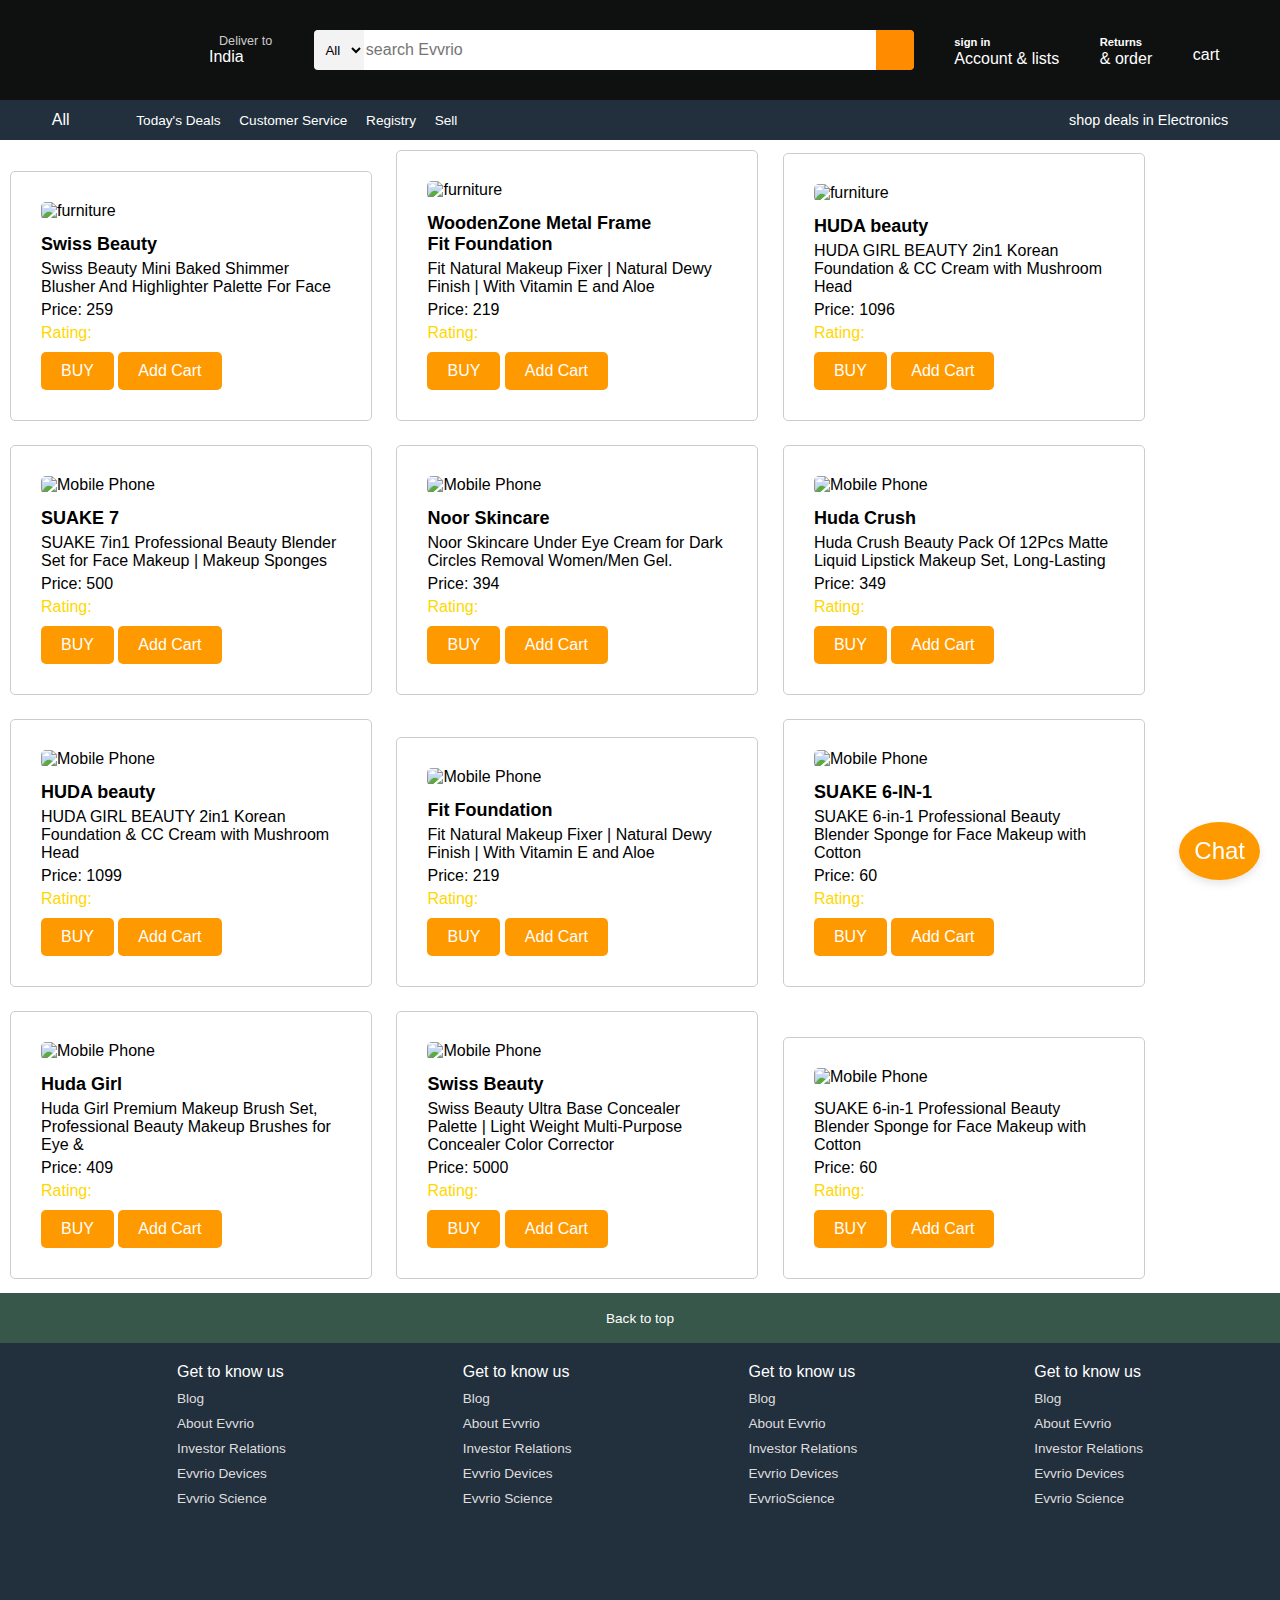
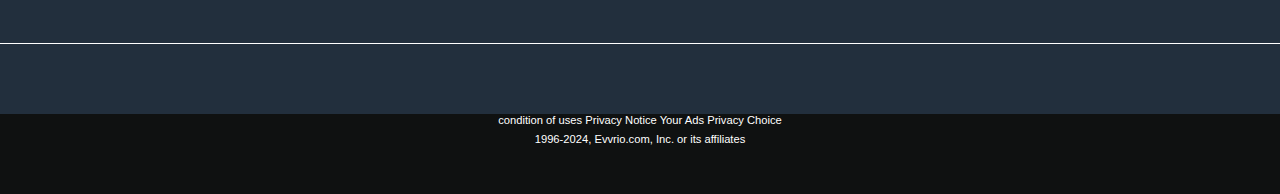
==== beauty.html @ a10519d7 "Add files via upload" ====
<!DOCTYPE html>
<html lang="en">
<head>
    <meta charset="UTF-8">
    <meta name="viewport" content="width=device-width, initial-scale=1.0">
   
    <link rel="icon" type="image/png" href="icon.png">
    <link rel="stylesheet"  href="https://cdnjs.cloudflare.com/ajax/libs/font-awesome/6.5.2/css/all.min.css" integrity="sha512-SnH5WK+bZxgPHs44uWIX+LLJAJ9/2PkPKZ5QiAj6Ta86w+fsb2TkcmfRyVX3pBnMFcV7oQPJkl9QevSCWr3W6A==" crossorigin="anonymous" referrerpolicy="no-referrer" /> 
    <link rel="stylesheet" href="style.css">
    <title>Evvrio-sell product</title>
</head>
<style>
    body {
      font-family: Arial, sans-serif;
    }
    .product {
      border: 1px solid #ccc;
      border-radius: 5px;
      margin: 10px;
      padding: 10px;
      width: 300px;
      display: inline-block;
      flex-wrap: wrap;
      justify-content: space-evenly;
      padding: 30px;
      overflow: hidden;
    }
    .product img {
      height: 300px;
      width: 100%;
      border-radius: 5px;
      background-size: cover;
      overflow: hidden;
    }
    .product-info {
      text-align: left;
      margin-top: 10px;
    }
    .product-info h3 {
      margin-top: 0;
      font-size: 18px;
    }
    .product-info p {
      margin: 5px 0;
    }
    .product-rating {
      color: gold;
    }
    .buy-button {
      display: inline-block;
      margin-top: 10px;
      padding: 10px 20px;
      background-color: #ff9900;
      color: white;
      text-align: center;
      border-radius: 5px;
      text-decoration: none;
      font-size: 16px;
    }
    .buy-button:hover {
      background-color: #e68a00;
    }
</style>
<body>
    <header>
        <div class="navbar">
            <div class="nav-logo border">
                <div class="logo"><a href="index.html"></a></div>
            </div>
            <div class="nav-address border">
                <a href="location.html"><p class="add-first">Deliver to</p></a>
                <div class="add-icon">
                    <a href="location.html"><i class="fa-solid fa-location-dot"></i></a>
                    <a href="location.html"><p class="add-second">India</p></a>
                </div>
            </div>
            <div class="nav-search">
                <select class="search-select">
                    <option>All</option>
                    <option>Toys</option>
                    <option><a href="mobile.html">Mobile</a></option>
                    <option>Beauty</option>
                    <option>Car/Moterbike</option>
                    <option>Electronics</option>
                    <option><a href="clothes.html">Clothes</a></option>
                </select>
                <input placeholder="search Evvrio" class="search-input">
                <div class="search-icon">
                    <i class="fa-solid fa-magnifying-glass"></i>
                </div>
            </div>
            <div class="nav-signin">
                <p><span><a href="sign.html">sign in</a></span></p>
                <p class="nav-second"><a href="sign.html">Account & lists</a></p>
            </div>
            <div class="nav-return">
                <p><span> Returns</span></p>
                <p class="nav-second"> & order</p>
            </div>
            <div class="new-cart">
                <a href="cart.html"><i class="fa-solid fa-cart-shopping"></i>
                cart</a>
            </div>
        </div>
        <div class="panel">
            <div class="panel-all">
                <i class="fa-solid fa-bars"></i>
                All
            </div>
            <div class="panel-ops">
                <p><a href="index.html">Today's Deals</a></p>
                <p><a href="service.html">Customer Service</a></p>
                <p><a href="#">Registry</a></p>
                <p><a href="sell.html">Sell</a></p>
            </div>
            <div class="panel-deals">
                shop deals in Electronics
            </div>
        </div>
    </header>

    <div class="product">
        <img src="b3.jpg" alt="furniture">
        <div class="product-info">
            <h3>Swiss Beauty</h3>
            <p>Swiss Beauty Mini Baked Shimmer Blusher And Highlighter Palette For Face</p>
            <p>Price: <i class="fa-solid fa-indian-rupee-sign"></i>259</p>
            <div class="product-rating">
                Rating:
                <span class="fa fa-star checked"></span>
                <span class="fa fa-star checked"></span>
                <span class="fa fa-star checked"></span>
                <span class="fa fa-star"></span>
                <span class="fa fa-star"></span>
            </div>
            <a href="#" class="buy-button">BUY</a>
            <a href="#" class="buy-button"> <i class="fa-solid fa-cart-plus"></i>Add Cart</a>
        </div>
    </div>

    <div class="product">
        <img src="b8.jpg" alt="furniture">
        <div class="product-info">
            <h3>WoodenZone Metal Frame</h3>
            <h3>Fit Foundation</h3>
            <p>Fit Natural Makeup Fixer | Natural Dewy Finish | With Vitamin E and Aloe</p>
            <p>Price: <i class="fa-solid fa-indian-rupee-sign"></i>219</p>
            <div class="product-rating">
                Rating:
                <span class="fa fa-star checked"></span>
                <span class="fa fa-star checked"></span>
                <span class="fa fa-star"></span>
                <span class="fa fa-star"></span>
                <span class="fa fa-star"></span>
            </div>
            <a href="#" class="buy-button">BUY</a>
            <a href="#" class="buy-button"> <i class="fa-solid fa-cart-plus"></i>Add Cart</a>
        </div>
    </div>

    <div class="product">
        <img src="b7.jpg" alt="furniture">
        <div class="product-info">
            <h3>HUDA beauty</h3>
            <p>HUDA GIRL BEAUTY 2in1 Korean Foundation & CC Cream with Mushroom Head</p>
            <p>Price: <i class="fa-solid fa-indian-rupee-sign"></i>1096</p>
            <div class="product-rating">
                Rating:
                <span class="fa fa-star checked"></span>
                <span class="fa fa-star checked"></span>
                <span class="fa fa-star checked"></span>
                <span class="fa fa-star"></span>
                <span class="fa fa-star"></span>
            </div>
            <a href="#" class="buy-button">BUY</a>
            <a href="#" class="buy-button"> <i class="fa-solid fa-cart-plus"></i>Add Cart</a>
        </div>
    </div>

    <div class="product">
        <img src="b4.jpg" alt="Mobile Phone">
        <div class="product-info">
            <h3>SUAKE 7</h3>
            <p>SUAKE 7in1 Professional Beauty Blender Set for Face Makeup | Makeup Sponges</p>
            <p>Price: <i class="fa-solid fa-indian-rupee-sign"></i>500</p>
            <div class="product-rating">
                Rating:
                <span class="fa fa-star checked"></span>
                <span class="fa fa-star checked"></span>
                <span class="fa fa-star checked"></span>
                <span class="fa fa-star"></span>
                <span class="fa fa-star"></span>
            </div>
            <a href="#" class="buy-button">BUY</a>
            <a href="#" class="buy-button"> <i class="fa-solid fa-cart-plus"></i>Add Cart</a>
        </div>
    </div>

    <div class="product">
        <img src="b5.jpg" alt="Mobile Phone">
        <div class="product-info">
            <h3>Noor Skincare</h3>
            <p>Noor Skincare Under Eye Cream for Dark Circles Removal Women/Men Gel.</p>
            <p>Price: <i class="fa-solid fa-indian-rupee-sign"></i>394</p>
            <div class="product-rating">
                Rating:
                <span class="fa fa-star checked"></span>
                <span class="fa fa-star checked"></span>
                <span class="fa fa-star checked"></span>
                <span class="fa fa-star"></span>
                <span class="fa fa-star"></span>
            </div>
            <a href="#" class="buy-button">BUY</a>
            <a href="#" class="buy-button"> <i class="fa-solid fa-cart-plus"></i>Add Cart</a>
        </div>
    </div>

    <div class="product">
        <img src="b6.jpg" alt="Mobile Phone">
        <div class="product-info">
            <h3>Huda Crush</h3>
            <p>Huda Crush Beauty Pack Of 12Pcs Matte Liquid Lipstick Makeup Set, Long-Lasting</p>
            <p>Price: <i class="fa-solid fa-indian-rupee-sign"></i>349</p>
            <div class="product-rating">
                Rating:
                <span class="fa fa-star checked"></span>
                <span class="fa fa-star checked"></span>
                <span class="fa fa-star checked"></span>
                <span class="fa fa-star"></span>
                <span class="fa fa-star"></span>
            </div>
            <a href="#" class="buy-button">BUY</a>
            <a href="#" class="buy-button"> <i class="fa-solid fa-cart-plus"></i>Add Cart</a>
        </div>
    </div>

    <div class="product">
        <img src="b7.jpg" alt="Mobile Phone">
        <div class="product-info">
            <h3>HUDA beauty</h3>
            <p>HUDA GIRL BEAUTY 2in1 Korean Foundation & CC Cream with Mushroom Head</p>
            <p>Price: <i class="fa-solid fa-indian-rupee-sign"></i>1099</p>
            <div class="product-rating">
                Rating:
                <span class="fa fa-star checked"></span>
                <span class="fa fa-star checked"></span>
                <span class="fa fa-star checked"></span>
                <span class="fa fa-star"></span>
                <span class="fa fa-star"></span>
            </div>
            <a href="#" class="buy-button">BUY</a>
            <a href="#" class="buy-button"> <i class="fa-solid fa-cart-plus"></i>Add Cart</a>
        </div>
    </div>

    <div class="product">
        <img src="b8.jpg" alt="Mobile Phone">
        <div class="product-info">
            <h3>Fit Foundation</h3>
            <p>Fit Natural Makeup Fixer | Natural Dewy Finish | With Vitamin E and Aloe</p>
            <p>Price: <i class="fa-solid fa-indian-rupee-sign"></i>219</p>
            <div class="product-rating">
                Rating:
                <span class="fa fa-star checked"></span>
                <span class="fa fa-star checked"></span>
                <span class="fa fa-star checked"></span>
                <span class="fa fa-star"></span>
                <span class="fa fa-star"></span>
            </div>
            <a href="#" class="buy-button">BUY</a>
            <a href="#" class="buy-button"> <i class="fa-solid fa-cart-plus"></i>Add Cart</a>
            </div>
    </div>

    <div class="product">
        <img src="b2.jpg" alt="Mobile Phone">
        <div class="product-info">
            <h3>SUAKE 6-IN-1</h3>
            <p>SUAKE 6-in-1 Professional Beauty Blender Sponge for Face Makeup with Cotton</p>
            <p>Price: <i class="fa-solid fa-indian-rupee-sign"></i>60</p>
            <div class="product-rating">
                Rating:
                <span class="fa fa-star checked"></span>
                <span class="fa fa-star checked"></span>
                <span class="fa fa-star checked"></span>
                <span class="fa fa-star"></span>
                <span class="fa fa-star"></span>
            </div>
            <a href="#" class="buy-button">BUY</a>
            <a href="#" class="buy-button"> <i class="fa-solid fa-cart-plus"></i>Add Cart</a>
        </div>
    </div>

    <div class="product">
        <img src="b10.jpg" alt="Mobile Phone">
        <div class="product-info">
            <h3>Huda Girl</h3>
            <p>Huda Girl Premium Makeup Brush Set, Professional Beauty Makeup Brushes for Eye &</p>
            <p>Price: <i class="fa-solid fa-indian-rupee-sign"></i>409</p>
            <div class="product-rating">
                Rating:
                <span class="fa fa-star checked"></span>
                <span class="fa fa-star checked"></span>
                <span class="fa fa-star checked"></span>
                <span class="fa fa-star"></span>
                <span class="fa fa-star"></span>
            </div>
            <a href="#" class="buy-button">BUY</a>
            <a href="#" class="buy-button"> <i class="fa-solid fa-cart-plus"></i>Add Cart</a>
        </div>
    </div>

    <div class="product">
        <img src="b1.jpg" alt="Mobile Phone">
        <div class="product-info">
            <h3>Swiss Beauty</h3>
            <p>Swiss Beauty Ultra Base Concealer Palette | Light Weight Multi-Purpose Concealer Color Corrector</p>
            <p>Price: <i class="fa-solid fa-indian-rupee-sign"></i>5000</p>
            <div class="product-rating">
                Rating:
                <span class="fa fa-star checked"></span>
                <span class="fa fa-star checked"></span>
                <span class="fa fa-star checked"></span>
                <span class="fa fa-star"></span>
                <span class="fa fa-star"></span>
            </div>
            <a href="#" class="buy-button">BUY</a>
            <a href="#" class="buy-button"> <i class="fa-solid fa-cart-plus"></i>Add Cart</a>
        </div>
    </div>

    <div class="product">
        <img src="b2.jpg" alt="Mobile Phone">
        <div class="product-info">
            <p>SUAKE 6-in-1 Professional Beauty Blender Sponge for Face Makeup with Cotton</p>
            <p>Price: <i class="fa-solid fa-indian-rupee-sign"></i>60</p>
            <div class="product-rating">
                Rating:
                <span class="fa fa-star checked"></span>
                <span class="fa fa-star checked"></span>
                <span class="fa fa-star checked"></span>
                <span class="fa fa-star"></span>
                <span class="fa fa-star"></span>
            </div>
            <a href="#" class="buy-button">BUY</a>
            <a href="#" class="buy-button"> <i class="fa-solid fa-cart-plus"></i>Add Cart</a>
        </div>
    </div>
    <div id="chatbot">
        <button id="chatbot-button" class="chatbot-button">
            <i class="fa-solid fa-comments"></i> Chat
        </button>
        <div id="chatbot-widget" class="chatbot-widget">
            <div class="chatbot-header">
                <h3>Chat with us</h3>
                <button id="close-chatbot" class="close-chatbot">&times;</button>
            </div>
            <div class="chatbot-messages">
                <!-- Chat messages will appear here -->
            </div>
            <div class="chatbot-input">
                <input type="text" id="chatbot-input-field" placeholder="Type a message...">
                <button id="send-chatbot-message" class="send-chatbot-message">
                    <i class="fa-solid fa-paper-plane"></i>
                </button>
            </div>
        </div>
    </div>

    <footer>
        <div class="foot-panel1">
        Back to top
    </div>
    <div class="foot-panel2">
        <ul>
            <p>Get to know us</p>
    <a> Blog </a>
    <a>About Evvrio </a>
    <a> Investor Relations </a>
    <a> Evvrio Devices </a>
    <a>  Evvrio Science  </a>
        </ul>
        <ul>
            <p>Get to know us</p>
    <a> Blog </a>
    <a>About Evvrio </a>
    <a> Investor Relations </a>
    <a> Evvrio Devices </a>
    <a>  Evvrio Science  </a>
        </ul>
        <ul>
            <p>Get to know us</p>
    <a> Blog </a>
    <a>About Evvrio </a>
    <a> Investor Relations </a>
    <a> Evvrio Devices </a>
    <a>  EvvrioScience  </a>
        </ul>
        <ul>
            <p>Get to know us</p>
    <a> Blog </a>
    <a>About Evvrio </a>
    <a> Investor Relations </a>
    <a> Evvrio Devices </a>
    <a>  Evvrio Science  </a>
        </ul>
    </div>
    <div class="foot-panel3">
        <div class="logo">

        </div>
    </div>
    <div class="foot-panel4">
        <div class="pages">
            <a> condition of uses </a>
            <a> Privacy Notice </a>
            <a> Your Ads  Privacy Choice </a>
        </div>
        <div class="copyright">
            1996-2024, Evvrio.com, Inc. or its affiliates
        </div>
    </div>
    </footer>
    <script>
        document.getElementById('chatbot-button').addEventListener('click', function() {
            document.getElementById('chatbot-widget').style.display = 'block';
        });
    
        document.getElementById('close-chatbot').addEventListener('click', function() {
            document.getElementById('chatbot-widget').style.display = 'none';
        });

        function getBotResponse(userMessage) {
            const responses = {
                "hello": "Hi there! How can I help you today?",
                "hi": "Hello! What can I assist you with?",
                "help": "Sure, I'm here to help. What do you need assistance with?",
                "price": "Could you please specify the product you are inquiring about?",
                "return": "You can return products within 30 days of receipt. Please visit our returns page for more details.",
                "shipping": "Shipping is free for orders over $50. Standard shipping takes 5-7 business days.",
                "problem": "Tell me what is your Problem and How I can help you",
            };

            let lowerCaseMessage = userMessage.toLowerCase();
            return responses[lowerCaseMessage] || " Jai Shree Ram 🙏";
        }

        document.getElementById('send-chatbot-message').addEventListener('click', function() {
            var inputField = document.getElementById('chatbot-input-field');
            var userMessage = inputField.value.trim();
            if (userMessage) {
                var userMessageContainer = document.createElement('div');
                userMessageContainer.textContent = userMessage;
                userMessageContainer.className = 'chatbot-user-message';
                document.querySelector('.chatbot-messages').appendChild(userMessageContainer);
                
                // Get bot response
                var botResponse = getBotResponse(userMessage);
                var botMessageContainer = document.createElement('div');
                botMessageContainer.textContent = botResponse;
                botMessageContainer.className = 'chatbot-bot-message';
                document.querySelector('.chatbot-messages').appendChild(botMessageContainer);

                inputField.value = '';
            }
        });

        document.getElementById('chatbot-input-field').addEventListener('keypress', function(event) {
            if (event.key === 'Enter') {
                document.getElementById('send-chatbot-message').click();
            }
        });
    </script>
</body>
</html>
---- style.css ----
*{
    margin: 0;

    font-family: Arial, Helvetica, sans-serif;
    border: border-box;
}
.navbar{
    height: 60px;
    background-color: #0f1111;
    color: white;
    display: flex;
    align-items: center;
    justify-content: space-evenly;
}


.nav-logo{
    height:50px;
    width:100px;
}
a {
    color: inherit; /* Inherit karne se <a> tag ke color property ko <p> tag ke color property se match karega */
    text-decoration: none; /* Text decoration ko remove karne ke liye */
}
.logo{
    background-image: url(amazon_logo.png);
    background-size: cover;
    height:50px;
    width: 100%;
   
}

.border {
    border: 1.5px solid transparent;
}
.border:hover{
    border: 1.5px solid white;
}

.add-first{
color: #cccccc;
font-size: 0.79rem;
margin-left: 15px;
}

.add-second{
font-size: 1rem;
margin-left: 5px; 
}

.add-icon {
    display: flex;
    align-items:center ;
}
.nav-signin:hover{
    border:1.5px solid white;
}
.nav-return:hover{
    border:1.5px solid white;
}
.nav-search{
    display: flex;
    justify-content:space-evenly ;
    background-color: pink;
    width:600px;
    height: 40px;
    border-radius: 5px;
}

.search-select{
background-color: #f3f3f3;
width:50px;
text-align: center;
border-bottom-left-radius: 4px;
border-top-left-radius: 4px;
border: none;
}

.search-input{
    width: 100%;
    font-size: 1rem;
    border: none;
}

.search-icon {
    width: 45px;
    display: flex;
    justify-content: center;
    align-items: center;
    font-size: 1.2rem;
    background-color: rgb(255, 140, 0);
    border-bottom-right-radius: 4px;
    border-top-right-radius: 4px;
    color: #0f1111;
}
.nav-search:hover{
    border:2px solid orange;
}
span{
    font-size: 0.7rem;
    font-weight: 700;
}
.new-cart i {
    font-size: 30px;
}
.new-cart {
    font: size 0.85rem;
    font-weight:700px;
}
.panel{
    height: 40px;
    background-color: #222f3d;
    display: flex;
    color: white;
    align-items: center;
    justify-content: space-evenly ;
}
.panel-ops p {
    display: inline;
    margin-left: 15px;

}
.panel-ops{
    width: 70%;
    font-size: 0.85rem;
}
.panel-ops p:hover{
    border:1.5px solid white;
}
.panel-deals{
    font-size: 0.9rem;

}
.hero-section{
    background-image: url(hero_image.jpg);
    height: 350px;
    background-size: cover;
    display: flex;
    justify-content: center;
    align-items: flex-end;
   animation: changeBackground 10s infinite linear;
        }

      /*  @keyframes changeBackground {
            0% { background-image: url('hero_image.jpg'); }
            10% { background-image: url('mother\ day.jpg'); }
            20% { background-image: url('image3.jpg'); }
            30% { background-image: url('image4.jpg'); }
            40% { background-image: url('image5.jpg'); }
            50% { background-image: url('image6.jpg'); }
            60% { background-image: url('image7.jpg'); }
            70% { background-image: url('image8.jpg'); }
            80% { background-image: url('image9.jpg'); }
            90% { background-image: url('image10.jpg'); }
            100% { background-image: url('image11.jpg'); }
        }*/
.new-cart:hover{
    border:1.5px solid white;
}
.hero-msg{
    background-color: white;
    color: black;
    height: 40px;
    display: flex;
    align-items: center;
    justify-content: center;
    font-size: 0.85rem;
    width: 80%;
    margin-bottom: 25px;




}
.hero-msg a {
    color: #007185;

}
.shop-section{
    display: flex;
    flex-wrap:wrap;
    justify-content: space-evenly;
    background-color: #e2e7e2;
}
.box {
    
    height: 400px;
    width: 22%;
     background-color: white;
     padding: 20px 0px 15px;
     margin-top: 15px;
}
.box-img{
    height: 300px;
    background-size: cover;
    margin-top: 1rem;
    margin-bottom:1rem ;

}
.box-content{
    margin-left: 1rem;
    margin-right: 1rem;
}
.footer{
    margin-top: 15px;
}
.foot-panel1 {
    background-color:#37574a;
    color: white;
    height: 50px;
    display: flex;
    justify-content: center;
    align-items: center;
    font-size: 0.85rem;

}
.foot-panel2{
    background-color: #222f3d;
    color: white;
    height: 300px;
    display: flex;
    justify-content: space-evenly;
}
ul{
    margin-top: 20px;
}
ul a {
    display: block;
    margin-top: 10px ;
    font-size: 0.85rem;
    color: #dddddd;
}
.foot-panel3{
    background-color: #222f3d;
    color: white;
    border-top: 0.5px solid white;
    height:70px;
    display: flex;
    justify-content: center;
    align-items: center;

}

.logo{
    background-image: url("amazon_logo.png");
    background-size: cover;
    height:50px;
    width: 100px;
}
.foot-panel4{
    background-color: #0f1111;
    color: white;
    font-size: 0.7rem;
    height: 80px;
   text-align: center;
}
.pages{
font-size: 0.7rem;

}
.copyright{
    font-size: 0.7rem;
    text-align: center;
    padding-top: 7px;
    
}
.buy-button {
    display: inline-block;
    margin-top: 10px;
    padding: 10px 20px;
    background-color: #ff9900;
    color: white;
    text-align: center;
    border-radius: 5px;
    text-decoration: none;
    font-size: 16px;
  }
  .buy-button:hover {
    background-color: #e68a00;
  }
  /* Chatbot button styles */
#chatbot {
    position: fixed;
    bottom: 20px;
    right: 20px;
    z-index: 1000;
}

.chatbot-button {
    background-color: #ff9900;
    border: none;
    border-radius: 50%;
    color: white;
    padding: 15px;
    font-size: 24px;
    cursor: pointer;
    box-shadow: 0 4px 8px rgba(0, 0, 0, 0.1);
}

.chatbot-widget {
    display: none;
    position: fixed;
    bottom: 80px;
    right: 20px;
    width: 300px;
    max-width: 90%;
    background: white;
    border-radius: 10px;
    box-shadow: 0 4px 16px rgba(0, 0, 0, 0.2);
    overflow: hidden;
    z-index: 1001;
}

.chatbot-header {
    display: flex;
    justify-content: space-between;
    align-items: center;
    padding: 10px;
    background-color: #232f3e;
    color: white;
    border-bottom: 1px solid #ddd;
}

.chatbot-messages {
    height: 200px;
    padding: 10px;
    overflow-y: auto;
    border-bottom: 1px solid #ddd;
}

.chatbot-input {
    display: flex;
    padding: 10px;
}

#chatbot-input-field {
    flex-grow: 1;
    padding: 8px;
    border: 1px solid #ddd;
    border-radius: 5px;
    margin-right: 5px;
}

.send-chatbot-message {
    background-color: #ff9900;
    border: none;
    color: white;
    padding: 10px;
    cursor: pointer;
    border-radius: 5px;
}

.close-chatbot {
    background: none;
    border: none;
    color: white;
    font-size: 24px;
    cursor: pointer;
}
@media (max-width: 600px) {
           .nav-search, .nav-address, .nav-signin, .nav-return, .new-cart {
               flex-basis: 100%;
               text-align: center;
               margin: 5px 0;
           }
           .nav-search {
               flex-grow: 0;
           }
           .shop-section {
               display: block;
           }
           .box {
               width: 100%;
               margin: 10px 0;
           }
       }

       @media (min-width: 601px) and (max-width: 1024px) {
           .nav-search input {
               padding: 10px;
           }
           .shop-section {
               justify-content: space-around;
           }
           .box {
               width: 48%;
           }
       }

       @media (min-width: 1025px) {
           .navbar {
               padding: 20px;
           }
           .shop-section {
               justify-content: space-between;
           }
           .box {
               width: 23%;
           }
       }
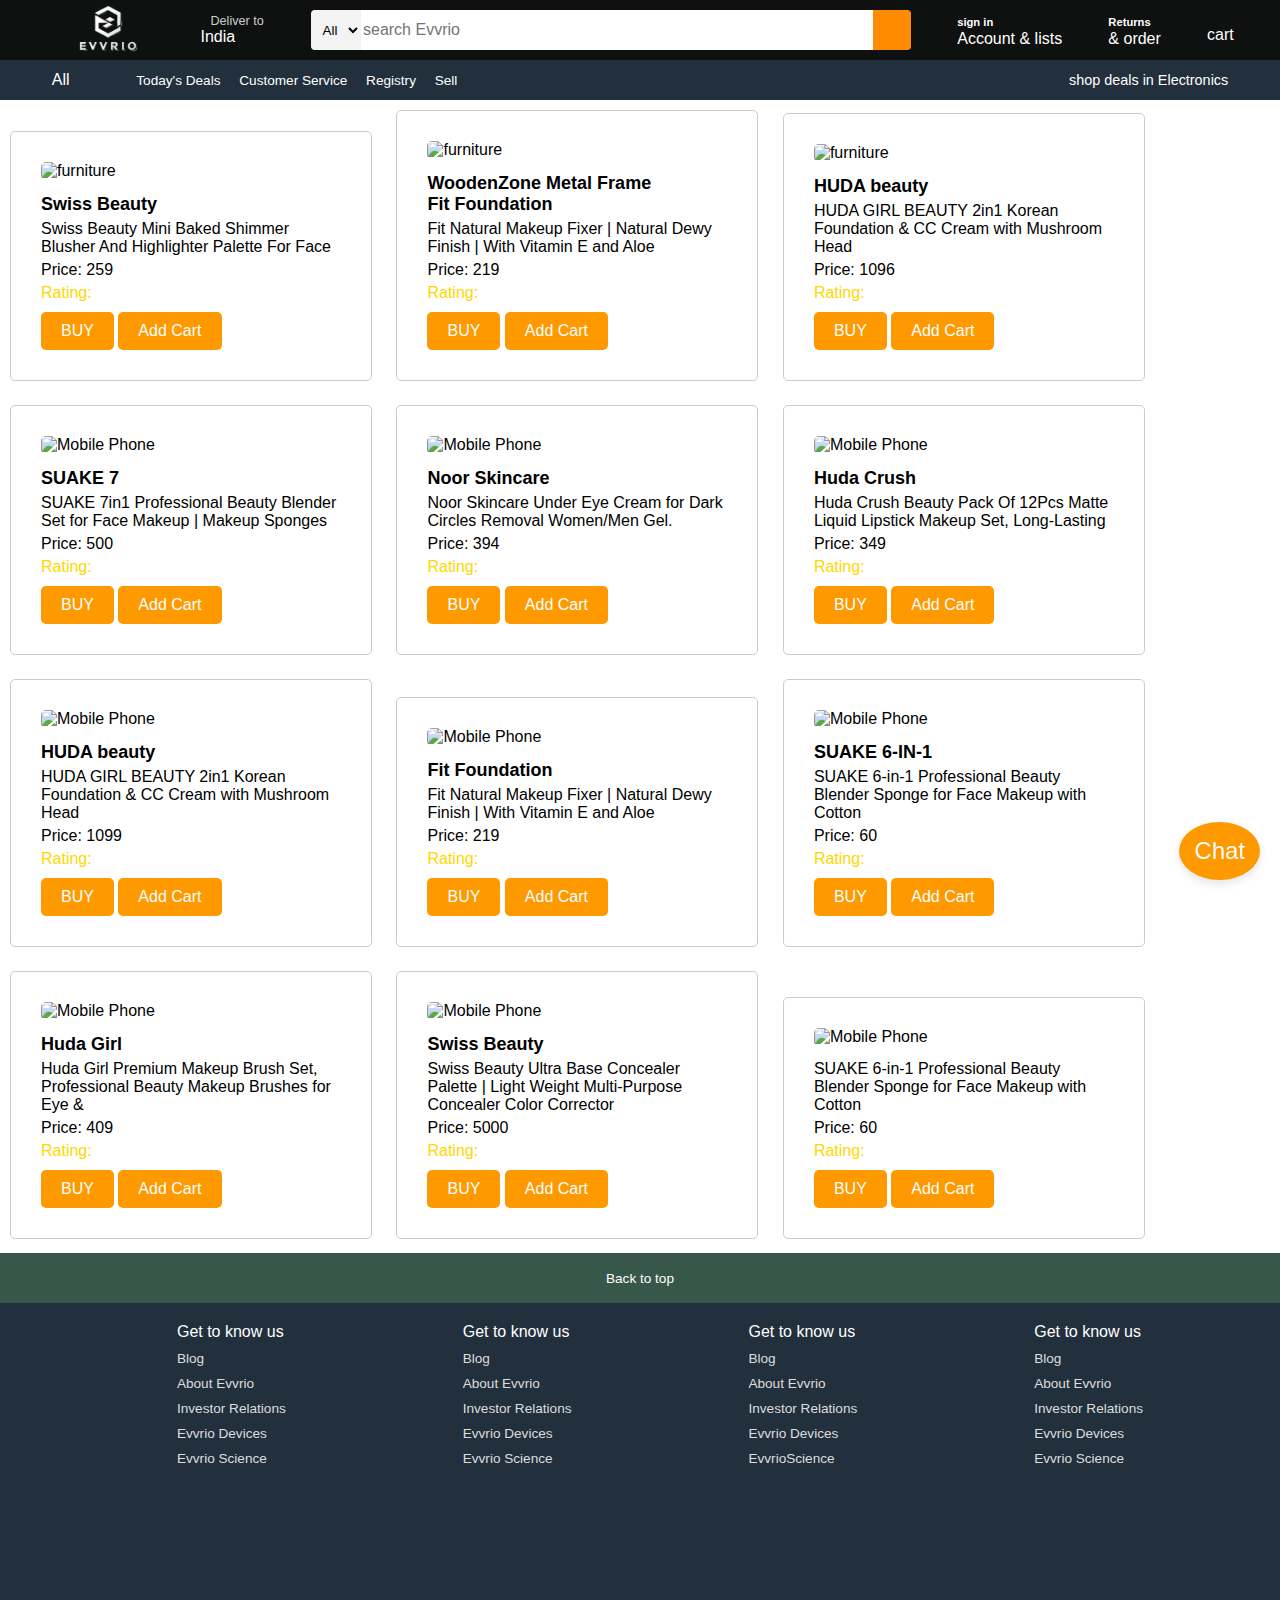
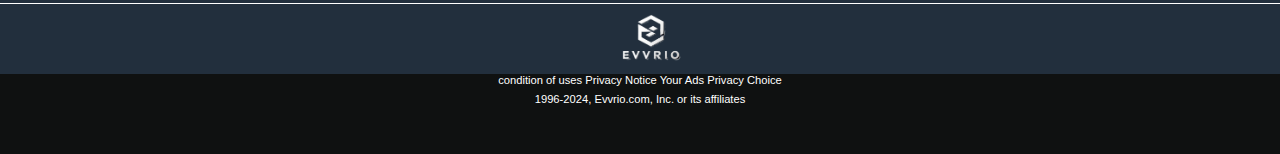
==== commit a4232b01: "Add files via upload" ====
--- a/beauty.html
+++ b/beauty.html
@@ -4,7 +4,7 @@
     <meta charset="UTF-8">
     <meta name="viewport" content="width=device-width, initial-scale=1.0">
    
-    <link rel="icon" type="image/png" href="icon.png">
+    <link rel="icon" type="image/png" href="android-chrome-512x512.png">
     <link rel="stylesheet"  href="https://cdnjs.cloudflare.com/ajax/libs/font-awesome/6.5.2/css/all.min.css" integrity="sha512-SnH5WK+bZxgPHs44uWIX+LLJAJ9/2PkPKZ5QiAj6Ta86w+fsb2TkcmfRyVX3pBnMFcV7oQPJkl9QevSCWr3W6A==" crossorigin="anonymous" referrerpolicy="no-referrer" /> 
     <link rel="stylesheet" href="style.css">
     <title>Evvrio-sell product</title>
@@ -60,6 +60,17 @@
     .buy-button:hover {
       background-color: #e68a00;
     }
+    @media screen and (max-width: 768px) {
+        .product {
+          width: 100%; /* Adjust width for smaller screens */
+        }
+      }
+      
+      @media screen and (max-width: 480px) {
+        .product img {
+          height: auto; /* Make images responsive on smaller screens */
+        }
+      }
 </style>
 <body>
     <header>
--- a/style.css
+++ b/style.css
@@ -1,401 +1,440 @@
-*{
-    margin: 0;
-
-    font-family: Arial, Helvetica, sans-serif;
-    border: border-box;
-}
-.navbar{
-    height: 60px;
-    background-color: #0f1111;
-    color: white;
-    display: flex;
-    align-items: center;
-    justify-content: space-evenly;
-}
-
-
-.nav-logo{
-    height:50px;
-    width:100px;
-}
-a {
-    color: inherit; /* Inherit karne se <a> tag ke color property ko <p> tag ke color property se match karega */
-    text-decoration: none; /* Text decoration ko remove karne ke liye */
-}
-.logo{
-    background-image: url(amazon_logo.png);
-    background-size: cover;
-    height:50px;
-    width: 100%;
-   
-}
-
-.border {
-    border: 1.5px solid transparent;
-}
-.border:hover{
-    border: 1.5px solid white;
-}
-
-.add-first{
-color: #cccccc;
-font-size: 0.79rem;
-margin-left: 15px;
-}
-
-.add-second{
-font-size: 1rem;
-margin-left: 5px; 
-}
-
-.add-icon {
-    display: flex;
-    align-items:center ;
-}
-.nav-signin:hover{
-    border:1.5px solid white;
-}
-.nav-return:hover{
-    border:1.5px solid white;
-}
-.nav-search{
-    display: flex;
-    justify-content:space-evenly ;
-    background-color: pink;
-    width:600px;
-    height: 40px;
-    border-radius: 5px;
-}
-
-.search-select{
-background-color: #f3f3f3;
-width:50px;
-text-align: center;
-border-bottom-left-radius: 4px;
-border-top-left-radius: 4px;
-border: none;
-}
-
-.search-input{
-    width: 100%;
-    font-size: 1rem;
-    border: none;
-}
-
-.search-icon {
-    width: 45px;
-    display: flex;
-    justify-content: center;
-    align-items: center;
-    font-size: 1.2rem;
-    background-color: rgb(255, 140, 0);
-    border-bottom-right-radius: 4px;
-    border-top-right-radius: 4px;
-    color: #0f1111;
-}
-.nav-search:hover{
-    border:2px solid orange;
-}
-span{
-    font-size: 0.7rem;
-    font-weight: 700;
-}
-.new-cart i {
-    font-size: 30px;
-}
-.new-cart {
-    font: size 0.85rem;
-    font-weight:700px;
-}
-.panel{
-    height: 40px;
-    background-color: #222f3d;
-    display: flex;
-    color: white;
-    align-items: center;
-    justify-content: space-evenly ;
-}
-.panel-ops p {
-    display: inline;
-    margin-left: 15px;
-
-}
-.panel-ops{
-    width: 70%;
-    font-size: 0.85rem;
-}
-.panel-ops p:hover{
-    border:1.5px solid white;
-}
-.panel-deals{
-    font-size: 0.9rem;
-
-}
-.hero-section{
-    background-image: url(hero_image.jpg);
-    height: 350px;
-    background-size: cover;
-    display: flex;
-    justify-content: center;
-    align-items: flex-end;
-   animation: changeBackground 10s infinite linear;
-        }
-
-      /*  @keyframes changeBackground {
-            0% { background-image: url('hero_image.jpg'); }
-            10% { background-image: url('mother\ day.jpg'); }
-            20% { background-image: url('image3.jpg'); }
-            30% { background-image: url('image4.jpg'); }
-            40% { background-image: url('image5.jpg'); }
-            50% { background-image: url('image6.jpg'); }
-            60% { background-image: url('image7.jpg'); }
-            70% { background-image: url('image8.jpg'); }
-            80% { background-image: url('image9.jpg'); }
-            90% { background-image: url('image10.jpg'); }
-            100% { background-image: url('image11.jpg'); }
-        }*/
-.new-cart:hover{
-    border:1.5px solid white;
-}
-.hero-msg{
-    background-color: white;
-    color: black;
-    height: 40px;
-    display: flex;
-    align-items: center;
-    justify-content: center;
-    font-size: 0.85rem;
-    width: 80%;
-    margin-bottom: 25px;
-
-
-
-
-}
-.hero-msg a {
-    color: #007185;
-
-}
-.shop-section{
-    display: flex;
-    flex-wrap:wrap;
-    justify-content: space-evenly;
-    background-color: #e2e7e2;
-}
-.box {
-    
-    height: 400px;
-    width: 22%;
-     background-color: white;
-     padding: 20px 0px 15px;
-     margin-top: 15px;
-}
-.box-img{
-    height: 300px;
-    background-size: cover;
-    margin-top: 1rem;
-    margin-bottom:1rem ;
-
-}
-.box-content{
-    margin-left: 1rem;
-    margin-right: 1rem;
-}
-.footer{
-    margin-top: 15px;
-}
-.foot-panel1 {
-    background-color:#37574a;
-    color: white;
-    height: 50px;
-    display: flex;
-    justify-content: center;
-    align-items: center;
-    font-size: 0.85rem;
-
-}
-.foot-panel2{
-    background-color: #222f3d;
-    color: white;
-    height: 300px;
-    display: flex;
-    justify-content: space-evenly;
-}
-ul{
-    margin-top: 20px;
-}
-ul a {
-    display: block;
-    margin-top: 10px ;
-    font-size: 0.85rem;
-    color: #dddddd;
-}
-.foot-panel3{
-    background-color: #222f3d;
-    color: white;
-    border-top: 0.5px solid white;
-    height:70px;
-    display: flex;
-    justify-content: center;
-    align-items: center;
-
-}
-
-.logo{
-    background-image: url("amazon_logo.png");
-    background-size: cover;
-    height:50px;
-    width: 100px;
-}
-.foot-panel4{
-    background-color: #0f1111;
-    color: white;
-    font-size: 0.7rem;
-    height: 80px;
-   text-align: center;
-}
-.pages{
-font-size: 0.7rem;
-
-}
-.copyright{
-    font-size: 0.7rem;
-    text-align: center;
-    padding-top: 7px;
-    
-}
-.buy-button {
-    display: inline-block;
-    margin-top: 10px;
-    padding: 10px 20px;
-    background-color: #ff9900;
-    color: white;
-    text-align: center;
-    border-radius: 5px;
-    text-decoration: none;
-    font-size: 16px;
-  }
-  .buy-button:hover {
-    background-color: #e68a00;
-  }
-  /* Chatbot button styles */
-#chatbot {
-    position: fixed;
-    bottom: 20px;
-    right: 20px;
-    z-index: 1000;
-}
-
-.chatbot-button {
-    background-color: #ff9900;
-    border: none;
-    border-radius: 50%;
-    color: white;
-    padding: 15px;
-    font-size: 24px;
-    cursor: pointer;
-    box-shadow: 0 4px 8px rgba(0, 0, 0, 0.1);
-}
-
-.chatbot-widget {
-    display: none;
-    position: fixed;
-    bottom: 80px;
-    right: 20px;
-    width: 300px;
-    max-width: 90%;
-    background: white;
-    border-radius: 10px;
-    box-shadow: 0 4px 16px rgba(0, 0, 0, 0.2);
-    overflow: hidden;
-    z-index: 1001;
-}
-
-.chatbot-header {
-    display: flex;
-    justify-content: space-between;
-    align-items: center;
-    padding: 10px;
-    background-color: #232f3e;
-    color: white;
-    border-bottom: 1px solid #ddd;
-}
-
-.chatbot-messages {
-    height: 200px;
-    padding: 10px;
-    overflow-y: auto;
-    border-bottom: 1px solid #ddd;
-}
-
-.chatbot-input {
-    display: flex;
-    padding: 10px;
-}
-
-#chatbot-input-field {
-    flex-grow: 1;
-    padding: 8px;
-    border: 1px solid #ddd;
-    border-radius: 5px;
-    margin-right: 5px;
-}
-
-.send-chatbot-message {
-    background-color: #ff9900;
-    border: none;
-    color: white;
-    padding: 10px;
-    cursor: pointer;
-    border-radius: 5px;
-}
-
-.close-chatbot {
-    background: none;
-    border: none;
-    color: white;
-    font-size: 24px;
-    cursor: pointer;
-}
-@media (max-width: 600px) {
-           .nav-search, .nav-address, .nav-signin, .nav-return, .new-cart {
-               flex-basis: 100%;
-               text-align: center;
-               margin: 5px 0;
-           }
-           .nav-search {
-               flex-grow: 0;
-           }
-           .shop-section {
-               display: block;
-           }
-           .box {
-               width: 100%;
-               margin: 10px 0;
-           }
-       }
-
-       @media (min-width: 601px) and (max-width: 1024px) {
-           .nav-search input {
-               padding: 10px;
-           }
-           .shop-section {
-               justify-content: space-around;
-           }
-           .box {
-               width: 48%;
-           }
-       }
-
-       @media (min-width: 1025px) {
-           .navbar {
-               padding: 20px;
-           }
-           .shop-section {
-               justify-content: space-between;
-           }
-           .box {
-               width: 23%;
-           }
-       }
-   
+*{
+    margin: 0;
+
+    font-family: Arial, Helvetica, sans-serif;
+    border: border-box;
+}
+.navbar{
+    height: 60px;
+    background-color: #0f1111;
+    color: white;
+    display: flex;
+    align-items: center;
+    justify-content: space-evenly;
+}
+
+
+.nav-logo{
+    height:50px;
+    width:100px;
+}
+a {
+    color: inherit; /* Inherit karne se <a> tag ke color property ko <p> tag ke color property se match karega */
+    text-decoration: none; /* Text decoration ko remove karne ke liye */
+}
+.logo{
+    background-image: url("ev3.png");
+    background-size: cover;
+    height:50px;
+    width: 100%;
+   
+}
+
+.border {
+    border: 1.5px solid transparent;
+}
+.border:hover{
+    border: 1.5px solid white;
+}
+
+.add-first{
+color: #cccccc;
+font-size: 0.79rem;
+margin-left: 15px;
+}
+
+.add-second{
+font-size: 1rem;
+margin-left: 5px; 
+}
+
+.add-icon {
+    display: flex;
+    align-items:center ;
+}
+.nav-signin:hover{
+    border:1.5px solid white;
+}
+.nav-return:hover{
+    border:1.5px solid white;
+}
+.nav-search{
+    display: flex;
+    justify-content:space-evenly ;
+    background-color: pink;
+    width:600px;
+    height: 40px;
+    border-radius: 5px;
+}
+
+.search-select{
+background-color: #f3f3f3;
+width:50px;
+text-align: center;
+border-bottom-left-radius: 4px;
+border-top-left-radius: 4px;
+border: none;
+}
+
+.search-input{
+    width: 100%;
+    font-size: 1rem;
+    border: none;
+}
+
+.search-icon {
+    width: 45px;
+    display: flex;
+    justify-content: center;
+    align-items: center;
+    font-size: 1.2rem;
+    background-color: rgb(255, 140, 0);
+    border-bottom-right-radius: 4px;
+    border-top-right-radius: 4px;
+    color: #0f1111;
+}
+.nav-search:hover{
+    border:2px solid orange;
+}
+span{
+    font-size: 0.7rem;
+    font-weight: 700;
+}
+.new-cart i {
+    font-size: 30px;
+}
+.new-cart {
+    font: size 0.85rem;
+    font-weight:700px;
+}
+.panel{
+    height: 40px;
+    background-color: #222f3d;
+    display: flex;
+    color: white;
+    align-items: center;
+    justify-content: space-evenly ;
+}
+.panel-ops p {
+    display: inline;
+    margin-left: 15px;
+
+}
+.panel-ops{
+    width: 70%;
+    font-size: 0.85rem;
+}
+.panel-ops p:hover{
+    border:1.5px solid white;
+}
+.panel-deals{
+    font-size: 0.9rem;
+
+}
+.hero-section{
+    background-image: url(hero_image.jpg);
+    height: 350px;
+    background-size: cover;
+    display: flex;
+    justify-content: center;
+    align-items: flex-end;
+   animation: changeBackground 10s infinite linear;
+        }
+
+      /*  @keyframes changeBackground {
+            0% { background-image: url('hero_image.jpg'); }
+            10% { background-image: url('mother\ day.jpg'); }
+            20% { background-image: url('image3.jpg'); }
+            30% { background-image: url('image4.jpg'); }
+            40% { background-image: url('image5.jpg'); }
+            50% { background-image: url('image6.jpg'); }
+            60% { background-image: url('image7.jpg'); }
+            70% { background-image: url('image8.jpg'); }
+            80% { background-image: url('image9.jpg'); }
+            90% { background-image: url('image10.jpg'); }
+            100% { background-image: url('image11.jpg'); }
+        }*/
+.new-cart:hover{
+    border:1.5px solid white;
+}
+.hero-msg{
+    background-color: white;
+    color: black;
+    height: 40px;
+    display: flex;
+    align-items: center;
+    justify-content: center;
+    font-size: 0.85rem;
+    width: 80%;
+    margin-bottom: 25px;
+
+
+
+
+}
+.hero-msg a {
+    color: #007185;
+
+}
+.shop-section{
+    display: flex;
+    flex-wrap:wrap;
+    justify-content: space-evenly;
+    background-color: #e2e7e2;
+}
+.box {
+    
+    height: 400px;
+    width: 22%;
+     background-color: white;
+     padding: 20px 0px 15px;
+     margin-top: 15px;
+}
+.box-img{
+    height: 300px;
+    background-size: cover;
+    margin-top: 1rem;
+    margin-bottom:1rem ;
+
+}
+.box-content{
+    margin-left: 1rem;
+    margin-right: 1rem;
+}
+.footer{
+    margin-top: 15px;
+}
+.foot-panel1 {
+    background-color:#37574a;
+    color: white;
+    height: 50px;
+    display: flex;
+    justify-content: center;
+    align-items: center;
+    font-size: 0.85rem;
+
+}
+.foot-panel2{
+    background-color: #222f3d;
+    color: white;
+    height: 300px;
+    display: flex;
+    justify-content: space-evenly;
+}
+ul{
+    margin-top: 20px;
+}
+ul a {
+    display: block;
+    margin-top: 10px ;
+    font-size: 0.85rem;
+    color: #dddddd;
+}
+.foot-panel3{
+    background-color: #222f3d;
+    color: white;
+    border-top: 0.5px solid white;
+    height:70px;
+    display: flex;
+    justify-content: center;
+    align-items: center;
+
+}
+
+.logo{
+    background-image: url("ev3.png");
+    background-size: cover;
+    height:50px;
+    width: 100px;
+}
+.foot-panel4{
+    background-color: #0f1111;
+    color: white;
+    font-size: 0.7rem;
+    height: 80px;
+   text-align: center;
+}
+.pages{
+font-size: 0.7rem;
+
+}
+.copyright{
+    font-size: 0.7rem;
+    text-align: center;
+    padding-top: 7px;
+    
+}
+.buy-button {
+    display: inline-block;
+    margin-top: 10px;
+    padding: 10px 20px;
+    background-color: #ff9900;
+    color: white;
+    text-align: center;
+    border-radius: 5px;
+    text-decoration: none;
+    font-size: 16px;
+  }
+  .buy-button:hover {
+    background-color: #e68a00;
+  }
+  /* Chatbot button styles */
+#chatbot {
+    position: fixed;
+    bottom: 20px;
+    right: 20px;
+    z-index: 1000;
+}
+
+.chatbot-button {
+    background-color: #ff9900;
+    border: none;
+    border-radius: 50%;
+    color: white;
+    padding: 15px;
+    font-size: 24px;
+    cursor: pointer;
+    box-shadow: 0 4px 8px rgba(0, 0, 0, 0.1);
+}
+
+.chatbot-widget {
+    display: none;
+    position: fixed;
+    bottom: 80px;
+    right: 20px;
+    width: 300px;
+    max-width: 90%;
+    background: white;
+    border-radius: 10px;
+    box-shadow: 0 4px 16px rgba(0, 0, 0, 0.2);
+    overflow: hidden;
+    z-index: 1001;
+}
+
+.chatbot-header {
+    display: flex;
+    justify-content: space-between;
+    align-items: center;
+    padding: 10px;
+    background-color: #232f3e;
+    color: white;
+    border-bottom: 1px solid #ddd;
+}
+
+.chatbot-messages {
+    height: 200px;
+    padding: 10px;
+    overflow-y: auto;
+    border-bottom: 1px solid #ddd;
+}
+
+.chatbot-input {
+    display: flex;
+    padding: 10px;
+}
+
+#chatbot-input-field {
+    flex-grow: 1;
+    padding: 8px;
+    border: 1px solid #ddd;
+    border-radius: 5px;
+    margin-right: 5px;
+}
+
+.send-chatbot-message {
+    background-color: #ff9900;
+    border: none;
+    color: white;
+    padding: 10px;
+    cursor: pointer;
+    border-radius: 5px;
+}
+
+.close-chatbot {
+    background: none;
+    border: none;
+    color: white;
+    font-size: 24px;
+    cursor: pointer;
+}
+@media only screen and (max-width: 600px) {
+    .product {
+        width: 100%; /* Adjust the width to fit the screen */
+        margin: 10px auto; /* Center-align the product */
+        padding: 15px; /* Adjust padding */
+    }
+
+    .product img {
+        height: auto; /* Make the image responsive */
+    }
+
+    .product-info {
+        margin-top: 15px; /* Adjust margin */
+    }
+
+    .product-info h3 {
+        font-size: 16px; /* Adjust font size */
+    }
+
+    .product-info p {
+        font-size: 14px; /* Adjust font size */
+    }
+  }
+  @media only screen and (max-width: 768px) {
+    footer {
+      flex-direction: column; /* Change to a single column layout */
+    }
+
+    .foot-panel1,
+    .foot-panel2,
+    .foot-panel3,
+    .foot-panel4 {
+      flex: 1 1 100%; /* Each panel takes the full width */
+    }
+
+    .foot-panel2 ul a {
+      margin-right: 0; /* Remove right margin for footer links */
+      margin-bottom: 10px; /* Add bottom margin for footer links */
+    }
+  }
+  @media only screen and (max-width: 768px) {
+    .chatbot-widget {
+        width: 80%; /* Adjust chatbot width for smaller screens */
+    }
+
+    .chatbot-header h3 {
+        font-size: 18px; /* Decrease header font size for smaller screens */
+    }
+
+    .chatbot-input input[type="text"] {
+        width: calc(100% - 50px); /* Adjust input width for smaller screens */
+    }
+
+    .chatbot-input button {
+        width: 50px; /* Adjust button width for smaller screens */
+    }
+}
+@media only screen and (max-width: 768px) {
+    .navbar {
+        flex-direction: column;
+        align-items: flex-start;
+    }
+
+    .navbar .nav-search {
+        margin-top: 10px;
+    }
+
+    .navbar .new-cart {
+        margin-top: 10px;
+    }
+
+    .box {
+        width: calc(50% - 40px);
+    }
+}
+
+@media only screen and (max-width: 480px) {
+    .box {
+        width: calc(100% - 40px);
+    }
+}
